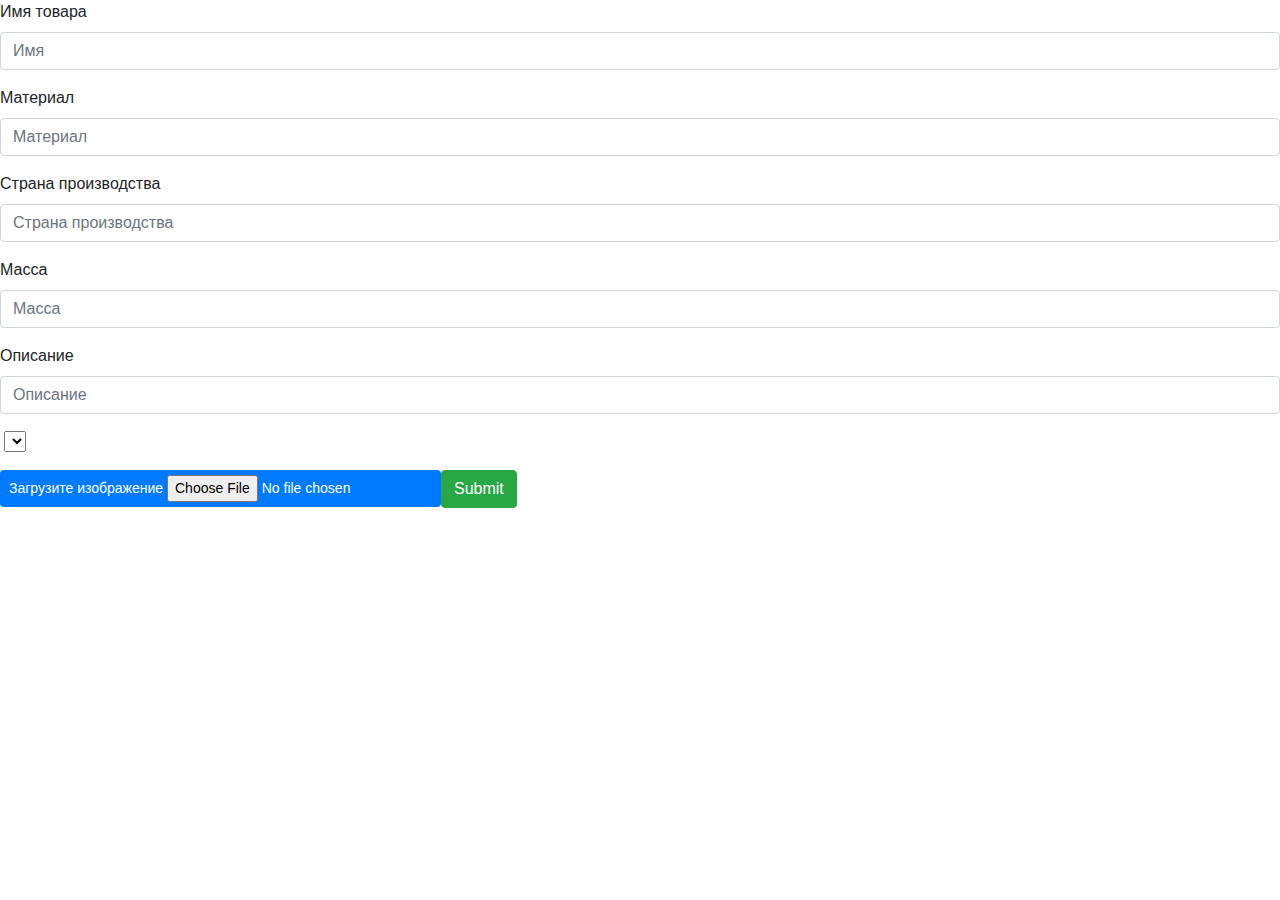
==== src/main/resources/templates/addProductPage.html @ 3bccf273 "add type enum saving and selecting from mongo" ====
<!DOCTYPE html>
<html lang="en" xmlns:th="http://www.thymeleaf.org">
<head>
    <meta charset="UTF-8">
    <title>Добавить товар</title>
    <link rel="stylesheet" href="https://stackpath.bootstrapcdn.com/bootstrap/4.1.2/css/bootstrap.min.css"/>
    <script src="https://code.jquery.com/jquery-3.3.1.slim.min.js"></script>
    <script src="https://cdnjs.cloudflare.com/ajax/libs/popper.js/1.14.3/umd/popper.min.js"></script>
    <script src="https://stackpath.bootstrapcdn.com/bootstrap/4.1.2/js/bootstrap.min.js"></script>
    <link rel="stylesheet" th:href="@{/resources/css/index.css}" />

</head>
<body>

<div th:include="~{index.html :: navbar}"></div>

<form method="post" action="/addProduct" class="product-form" th:object="${product}" enctype="multipart/form-data">
    <div class="form-group">
        <label for="name">Имя товара</label>
        <input type="text" class="form-control" th:field="*{name}" id="name" placeholder="Имя">
    </div>
    <div class="form-group">
        <label for="material">Материал</label>
        <input type="text" class="form-control" th:field="*{material}" id="material" placeholder="Материал">
    </div>
    <div class="form-group">
        <label for="country">Страна производства</label>
        <input type="text" class="form-control" th:field="*{country}" id="country" placeholder="Страна производства">
    </div>
    <div class="form-group">
        <label for="weight">Масса</label>
        <input type="text" class="form-control" pattern="^[ 0-9]+$" th:field="*{weight}" id="weight" placeholder="Масса">
    </div>
    <div class="form-group">
        <label for="description">Описание</label>
        <input type="text" class="form-control" th:field="*{description}" id="description" placeholder="Описание">
    </div>
    <div class="form-group">
        <label for="selection-type"></label>
        <select id="selection-type" name="typeOfObjectString" th:field="*{type}">
            <option th:each="singleType : ${typesList}" th:value="${singleType}" th:text="${singleType.name()}"></option>
        </select>
    </div>
    <div class="file-field">
        <div class="btn btn-primary btn-sm float-left">
            <span>Загрузите изображение</span>
            <input type="file" name="file">
        </div>
    </div>

    <input type="submit" class="btn btn-success"/>

</form>


</body>
</html>
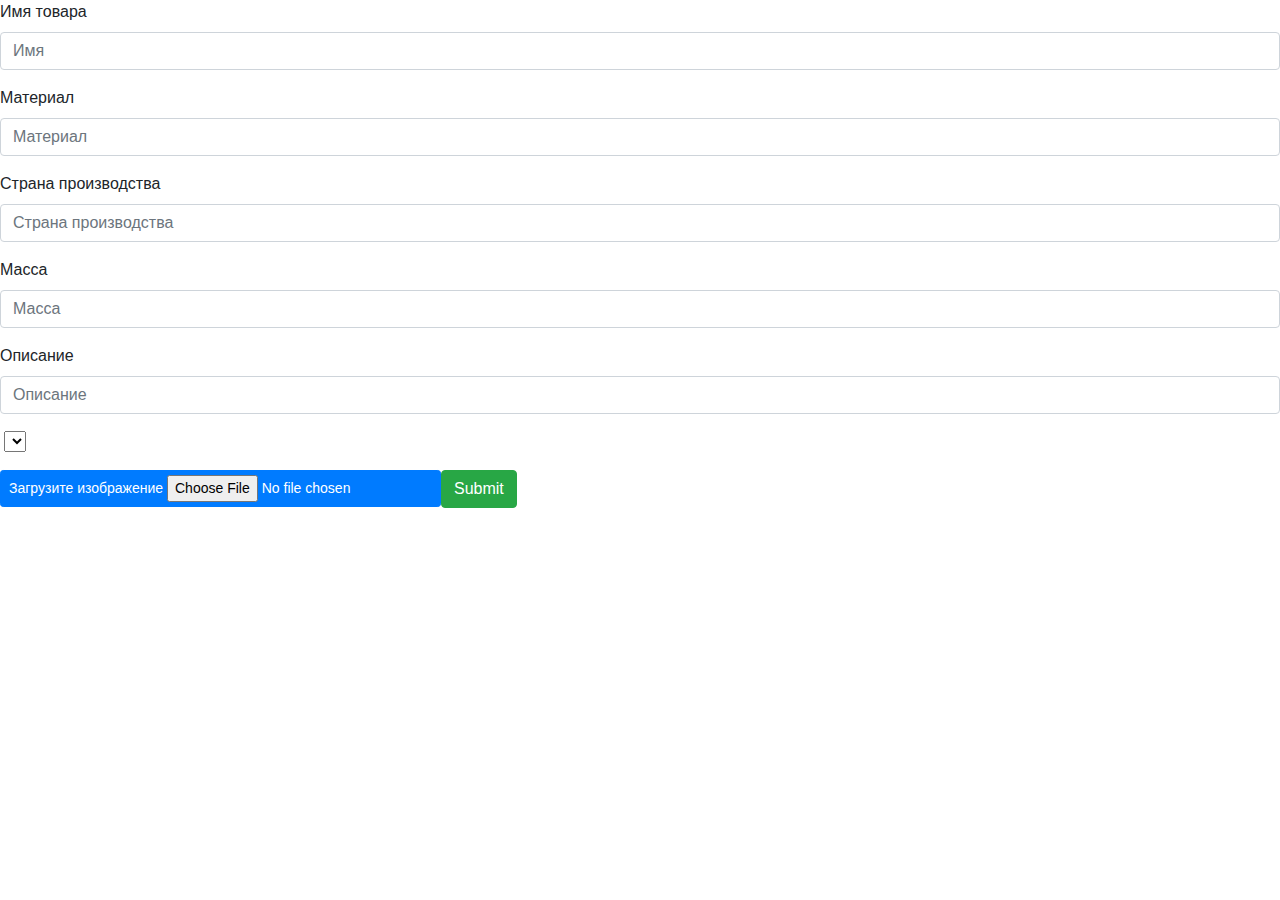
==== commit 3b9d277b: "regf" ====
--- a/src/main/resources/templates/addProductPage.html
+++ b/src/main/resources/templates/addProductPage.html
@@ -12,9 +12,10 @@
 </head>
 <body>
 
-<div th:include="~{index.html :: navbar}"></div>
+<div th:include="~{adminPane.html :: admin-nav}"></div>
 
-<form method="post" action="/addProduct" class="product-form" th:object="${product}" enctype="multipart/form-data">
+
+<form method="post" action="/admin/addProduct" class="product-form" th:object="${product}" enctype="multipart/form-data">
     <div class="form-group">
         <label for="name">Имя товара</label>
         <input type="text" class="form-control" th:field="*{name}" id="name" placeholder="Имя">
